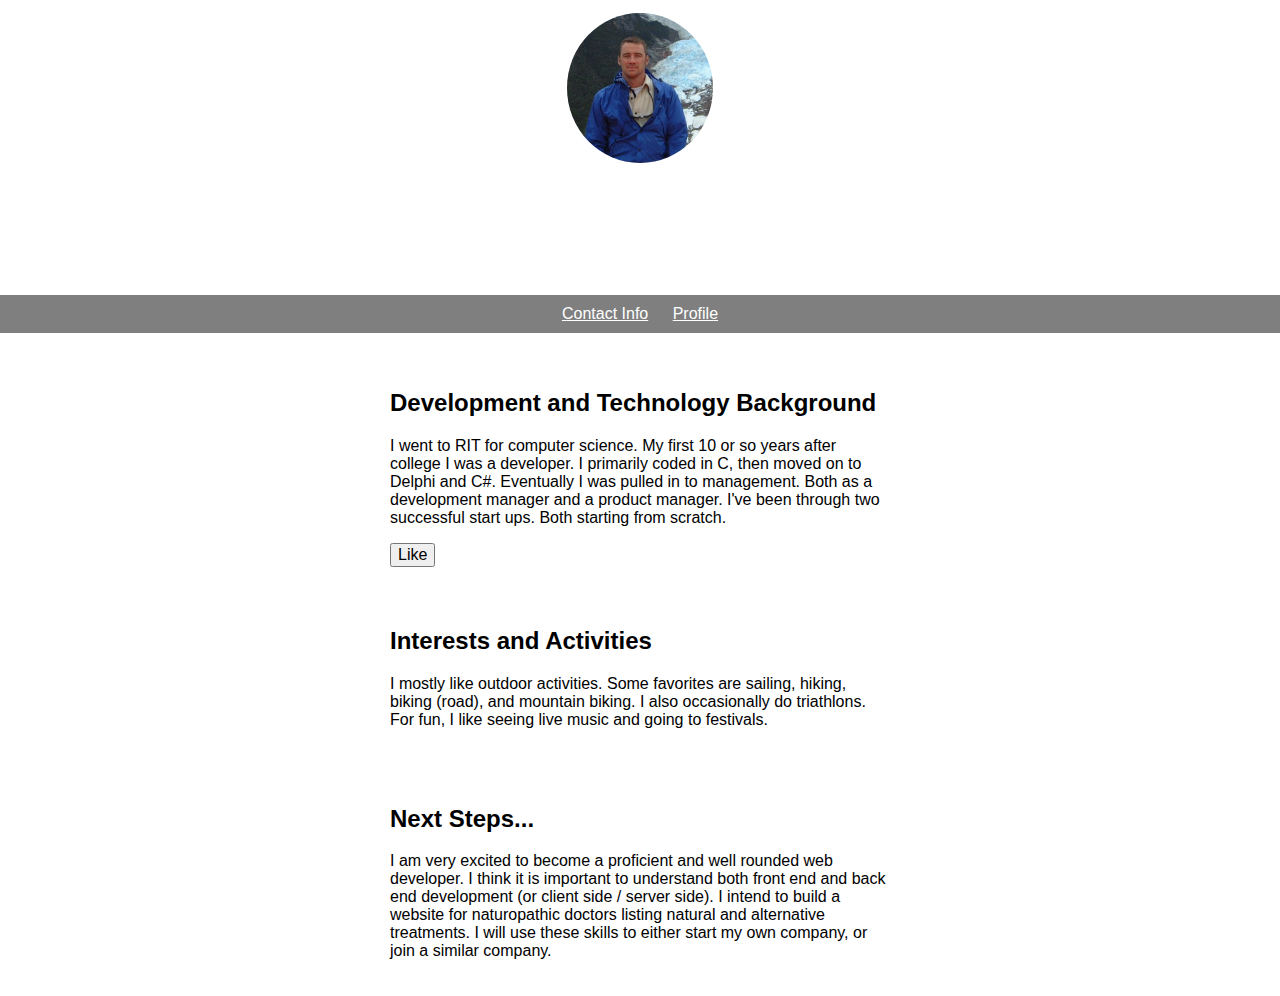
==== index.html @ ae08ee31 "initial commit, test page" ====
<!DOCTYPE html>
<head>
   <link rel="stylesheet" href="css/normalize.css" type="text/css" media="screen" />
   <link href="css/style.css" rel="stylesheet"/>
   <title>SteveJMarsh</title>
</head>
<body>
  <header>
    <img src="img/ChilePortrait.png" height=150px>
    <h1>STEVE'S Portfolio (in progress, more to come...)</h1>
    <ul>
      <li><a href="contact.html">Contact Info</a></li>
      <li><a href="http://www.linkedin.com/pub/stevenjmarsh/" target=new front>Profile</a></li>
    </ul>
  </header>
  <article>
    <h2>Development and Technology Background</h2>
    <p>I went to RIT for computer science. My first 10 or so years after college I was a developer. I primarily coded in C, then moved on to Delphi and C#. Eventually I was pulled in to management. Both as a development manager and a product manager. I've been through two successful start ups. Both starting from scratch.</p>
    <button onclick="myButtonFunction()">Like</button>
  </article>
  <article>
    <h2>Interests and Activities</h2>
    <p>I mostly like outdoor activities. Some favorites are sailing, hiking, biking (road), and mountain biking. I also occasionally do triathlons. For fun, I like seeing live music and going to festivals.</p>
    </article>
  <article>
    <h2>Next Steps...</h2>
    <p>I am very excited to become a proficient and well rounded web developer. I think it is important to understand both front end and back end development (or client side / server side). I intend to build a website for naturopathic doctors listing natural and alternative treatments. I will use these skills to either start my own company, or join a similar company.</p>
    </article>
<script src="js/myScript.js"></script>
</body>
---- css/style.css ----
header {
      background: url('http://www.smarshtestbed.com/img/BVI_sailboat.png');
      background-size: 100% 100%;
      background-repeat: no-repeat;
      color: white;
      text-align: center;
    }
    a {
      color: white;
    }
    h1 {
      font-size: 50px;
      color: white;
    }
    img {
      margin: 10px 0px 0px 0px;
      border: 3px solid white;
      border-radius: 100%
    }
    ul {
      padding: 10px;
      background: rgba(0,0,0,0.5);
      text-align: center;
    }
    li {
      display: inline;
      padding: 0px 10px 0px 10px;
    }
    article {
      max-width: 500px;
      padding: 20px;
      margin: 0 auto;
    }
    @media (max-width: 500px) {
      h1 {
        font-size: 36px;
        padding: 5px;
      }
      li {
        padding: 5px;
        display: block;
      }
    }
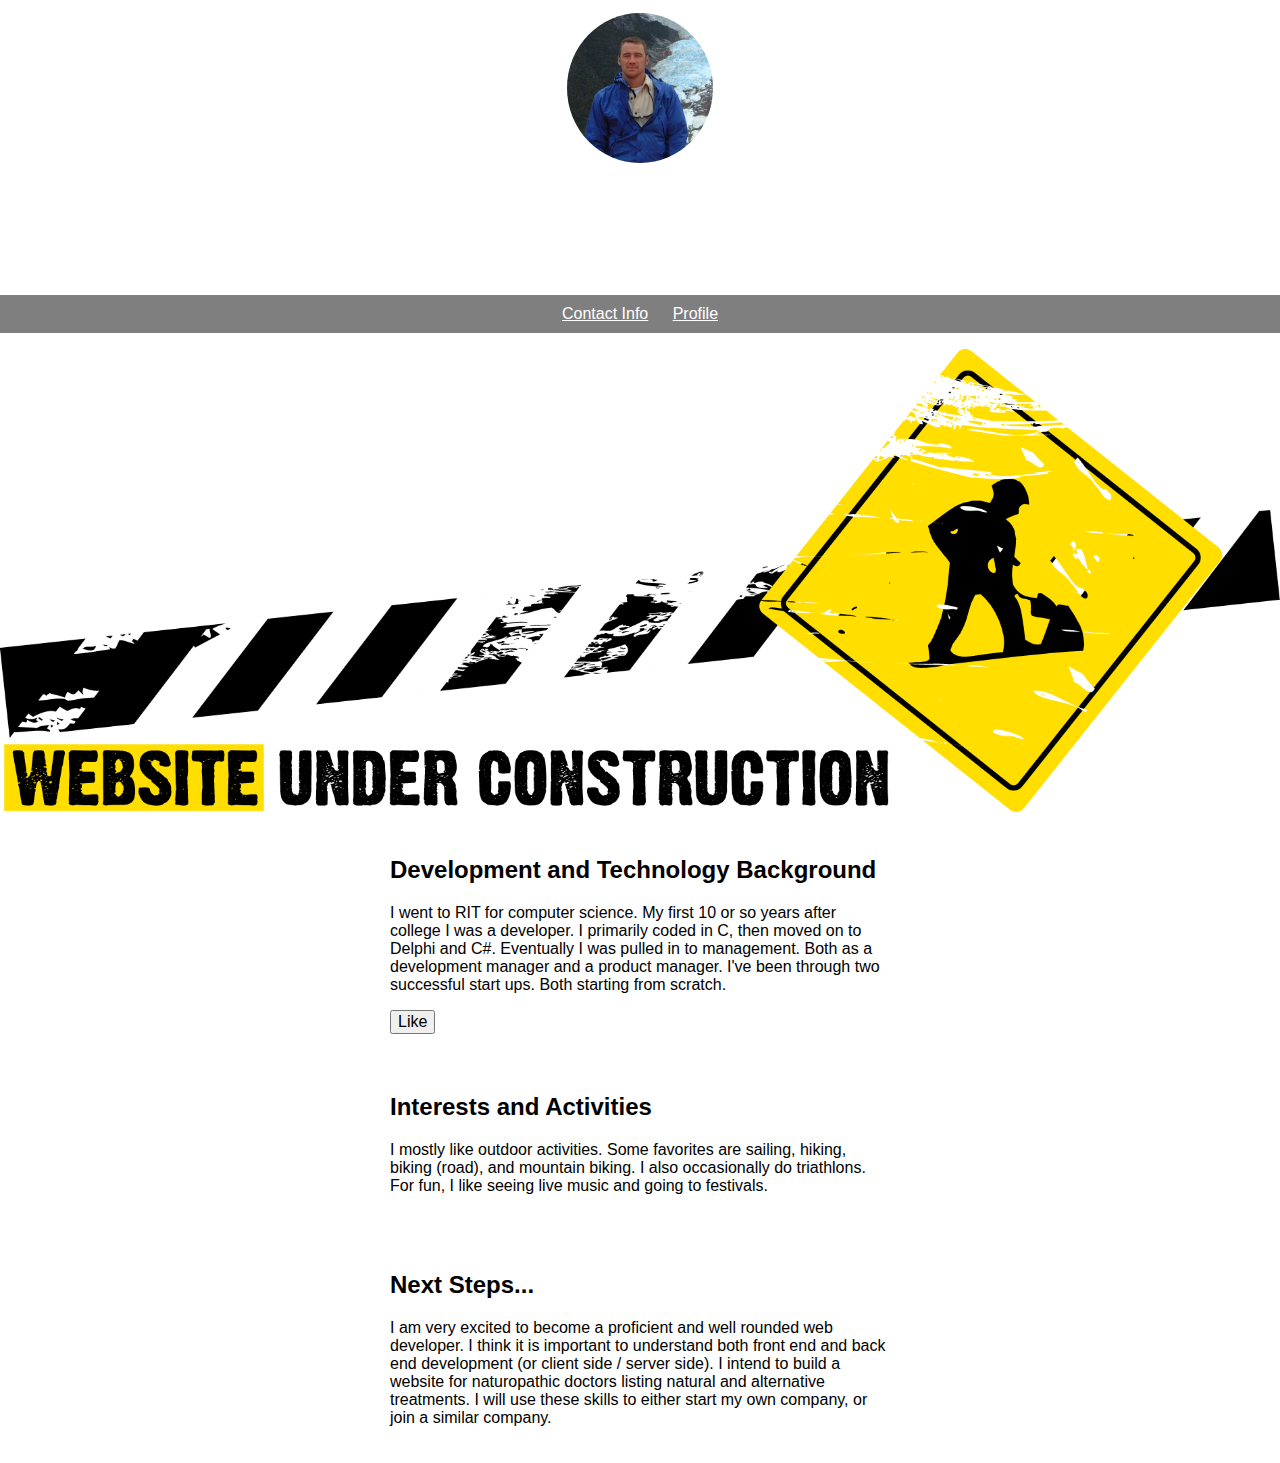
==== commit b0ada573: "adding underconstruction image" ====
--- a/index.html
+++ b/index.html
@@ -6,13 +6,16 @@
 </head>
 <body>
   <header>
-    <img src="img/ChilePortrait.png" height=150px>
+    <img class='profile-pic' src="img/ChilePortrait.png" height=150px>
     <h1>STEVE'S Portfolio (in progress, more to come...)</h1>
     <ul>
       <li><a href="contact.html">Contact Info</a></li>
       <li><a href="http://www.linkedin.com/pub/stevenjmarsh/" target=new front>Profile</a></li>
     </ul>
   </header>
+  <div>
+    <img class='construction-banner' src='img/website_under_construction1.png'>
+  </div>
   <article>
     <h2>Development and Technology Background</h2>
     <p>I went to RIT for computer science. My first 10 or so years after college I was a developer. I primarily coded in C, then moved on to Delphi and C#. Eventually I was pulled in to management. Both as a development manager and a product manager. I've been through two successful start ups. Both starting from scratch.</p>
--- a/css/style.css
+++ b/css/style.css
@@ -12,10 +12,14 @@
       font-size: 50px;
       color: white;
     }
-    img {
+    .profile-pic {
       margin: 10px 0px 0px 0px;
       border: 3px solid white;
       border-radius: 100%
+    }
+    .construction-banner {
+      height: 40%;
+      width: 100%;
     }
     ul {
       padding: 10px;
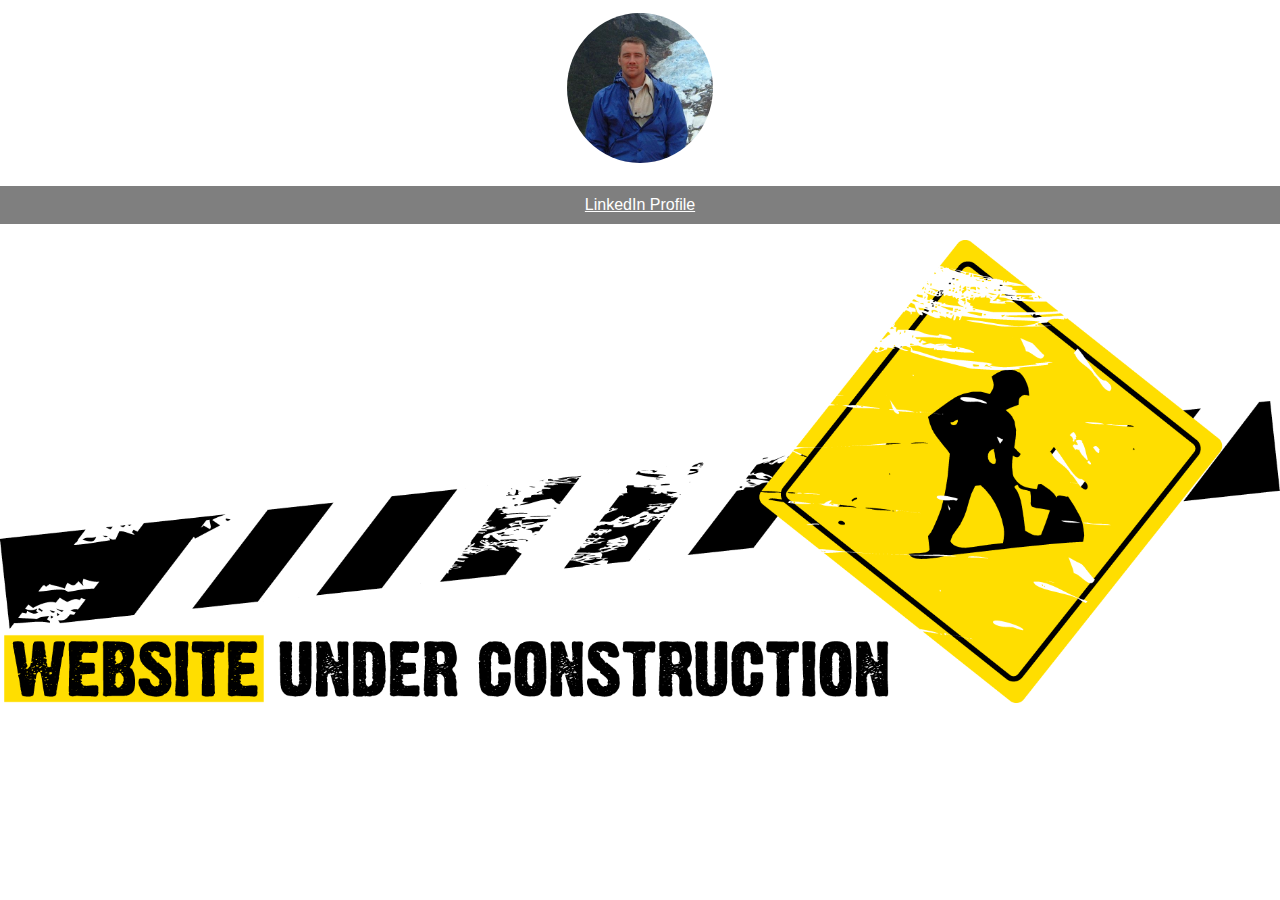
==== commit b08f3eb5: "removing outdated filler text, and unnecessary js (now LinkedIn link only)" ====
--- a/index.html
+++ b/index.html
@@ -1,33 +1,19 @@
 <!DOCTYPE html>
+
 <head>
-   <link rel="stylesheet" href="css/normalize.css" type="text/css" media="screen" />
-   <link href="css/style.css" rel="stylesheet"/>
-   <title>SteveJMarsh</title>
+  <link rel="stylesheet" href="css/normalize.css" type="text/css" media="screen" />
+  <link href="css/style.css" rel="stylesheet" />
+  <title>StevenJMarsh</title>
 </head>
+
 <body>
   <header>
     <img class='profile-pic' src="img/ChilePortrait.png" height=150px>
-    <h1>STEVE'S Portfolio (in progress, more to come...)</h1>
     <ul>
-      <li><a href="contact.html">Contact Info</a></li>
-      <li><a href="http://www.linkedin.com/pub/stevenjmarsh/" target=new front>Profile</a></li>
+      <li><a href="https://www.linkedin.com/in/stevenjmarsh" target=new front>LinkedIn Profile</a></li>
     </ul>
   </header>
   <div>
     <img class='construction-banner' src='img/website_under_construction1.png'>
   </div>
-  <article>
-    <h2>Development and Technology Background</h2>
-    <p>I went to RIT for computer science. My first 10 or so years after college I was a developer. I primarily coded in C, then moved on to Delphi and C#. Eventually I was pulled in to management. Both as a development manager and a product manager. I've been through two successful start ups. Both starting from scratch.</p>
-    <button onclick="myButtonFunction()">Like</button>
-  </article>
-  <article>
-    <h2>Interests and Activities</h2>
-    <p>I mostly like outdoor activities. Some favorites are sailing, hiking, biking (road), and mountain biking. I also occasionally do triathlons. For fun, I like seeing live music and going to festivals.</p>
-    </article>
-  <article>
-    <h2>Next Steps...</h2>
-    <p>I am very excited to become a proficient and well rounded web developer. I think it is important to understand both front end and back end development (or client side / server side). I intend to build a website for naturopathic doctors listing natural and alternative treatments. I will use these skills to either start my own company, or join a similar company.</p>
-    </article>
-<script src="js/myScript.js"></script>
 </body>
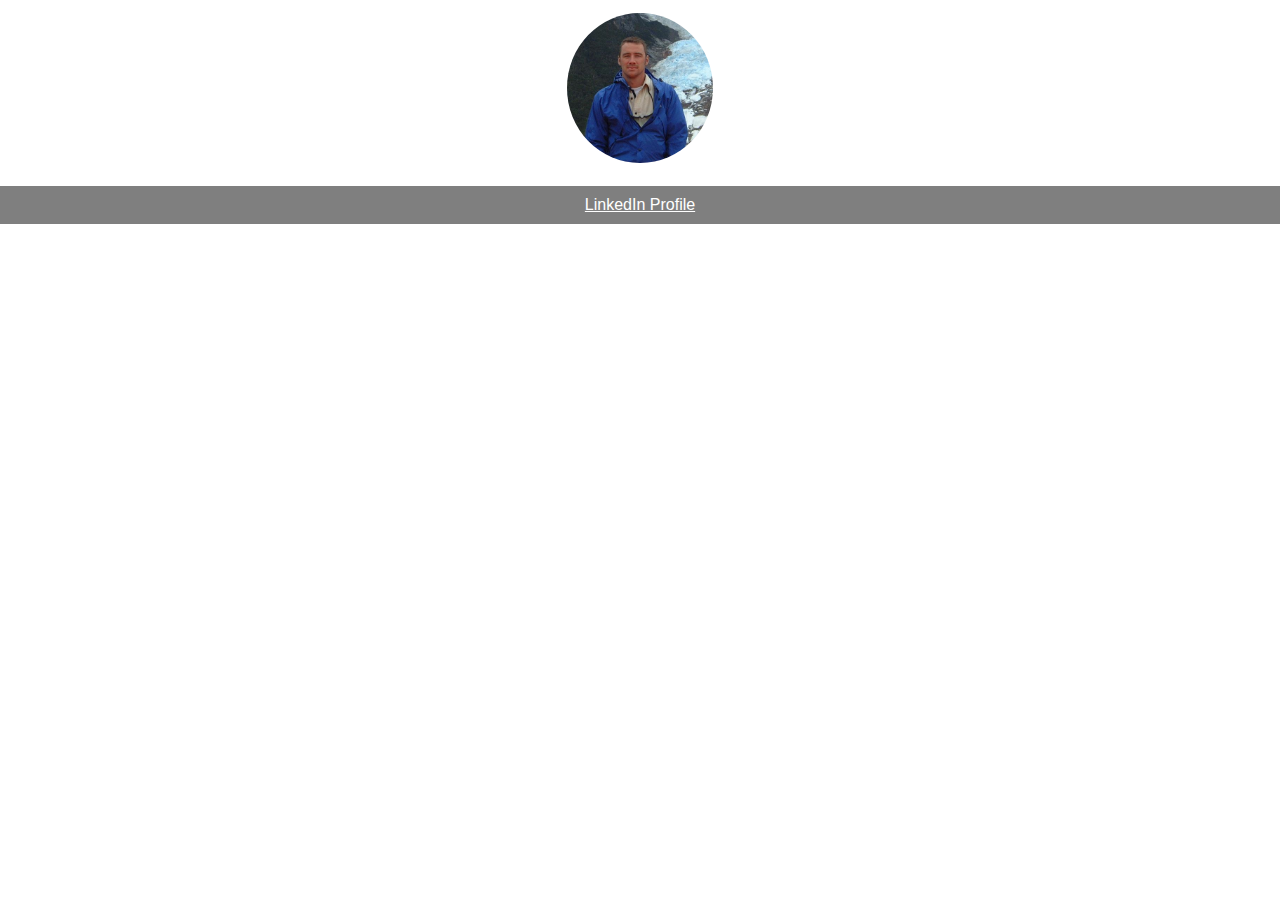
==== commit 930d6808: "removing construction image and unused imgs and css" ====
--- a/index.html
+++ b/index.html
@@ -13,7 +13,4 @@
       <li><a href="https://www.linkedin.com/in/stevenjmarsh" target=new front>LinkedIn Profile</a></li>
     </ul>
   </header>
-  <div>
-    <img class='construction-banner' src='img/website_under_construction1.png'>
-  </div>
 </body>
--- a/css/style.css
+++ b/css/style.css
@@ -1,25 +1,14 @@
    header {
-      background: url('http://www.smarshtestbed.com/img/BVI_sailboat.png');
-      background-size: 100% 100%;
-      background-repeat: no-repeat;
       color: white;
       text-align: center;
     }
     a {
       color: white;
     }
-    h1 {
-      font-size: 50px;
-      color: white;
-    }
     .profile-pic {
       margin: 10px 0px 0px 0px;
       border: 3px solid white;
       border-radius: 100%
-    }
-    .construction-banner {
-      height: 40%;
-      width: 100%;
     }
     ul {
       padding: 10px;
@@ -30,18 +19,9 @@
       display: inline;
       padding: 0px 10px 0px 10px;
     }
-    article {
-      max-width: 500px;
-      padding: 20px;
-      margin: 0 auto;
-    }
     @media (max-width: 500px) {
-      h1 {
-        font-size: 36px;
-        padding: 5px;
-      }
       li {
         padding: 5px;
         display: block;
       }
-    }+    }
